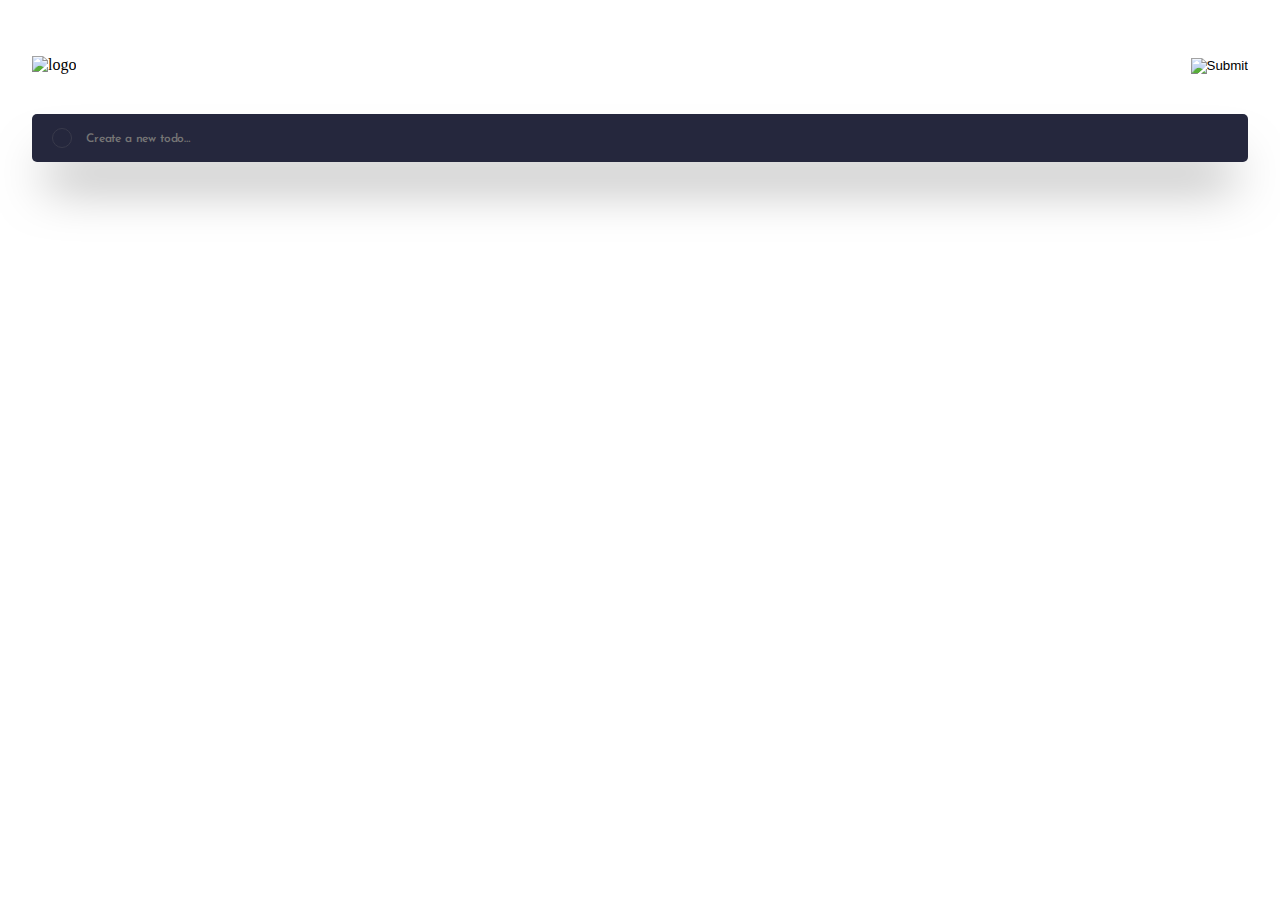
==== index.html @ c523b6d4 "Merge aad0cb095f66faa1c104479e8d5c074527c60782 into e0506714e9cb27545d244e53186e917cee187e8c" ====
<!DOCTYPE html>
<html lang="en">
  <head>
    <meta charset="UTF-8">
    <meta name="viewport" content="width=device-width">
    <title>Unique page title</title>
    <meta name="description" content="Page description">
    <link rel="stylesheet" href="styles/normalize.css">
    <link rel="stylesheet" href="styles/styles.css">
    <link rel="preconnect" href="https://fonts.googleapis.com">
<link rel="preconnect" href="https://fonts.gstatic.com" crossorigin>
<link rel="preconnect" href="https://fonts.googleapis.com">
<link rel="preconnect" href="https://fonts.gstatic.com" crossorigin>
<link rel="preconnect" href="https://fonts.googleapis.com">
<link rel="preconnect" href="https://fonts.gstatic.com" crossorigin>
<link rel="preconnect" href="https://fonts.googleapis.com">
<link rel="preconnect" href="https://fonts.gstatic.com" crossorigin>
<link href="https://fonts.googleapis.com/css2?family=Josefin+Sans:ital,wght@0,100;0,300;1,100;1,200&display=swap" rel="stylesheet">  <body>
    <div class="page">
      <header class="header">
        <div class="container">
          <div class="header__inner">
            <div class="header__logo">
              <div class="logo">
                <a class="logo__link">
                  <img src="images/logo.svg" alt="logo" class="logo__link-img">
                </a>
              </div>
            </div>
            <div class="color-switcher">
              <input type="image" src="images/color-switcher.svg" >
            </div>
          </div>
          <div class="create-new-todo">
            <input type="checkbox" id="r1" class="create-new-todo__input-checkbox">
            <label for="r1">&nbsp;</label>
            <input type="text" class="create-new-todo__input-text" placeholder="Create a new todo…">
          </div>
        </div>

      </header>
    </div>
  </body>
</html>
---- styles/styles.css ----
.page {
  /* min-width: 1100px; */
  min-width: 375px;
  margin: 0 auto;

  /* font-family: -apple-system, BlinkMacSystemFont, 'Segoe UI', Roboto, Oxygen, Ubuntu, Cantarell, 'Fira Sans', 'Droid Sans', 'Helvetica Neue', Arial, sans-serif; */
}

.header {
  background: linear-gradient(135deg, #3710BD 0%, #A42395 100%);
  min-height: 200px;
  background-image: url("../images/header-bg1.svg");
}

.header__inner {
  display: flex;
  justify-content: space-between;
  flex-wrap: wrap;
  padding-top: 48px;
}

.container {
  padding: 0 24px;
}

.create-new-todo {
  min-height: 48px;
  background: #25273D;
  margin-top: 40px;
  box-shadow: 0px 35px 50px -15px rgba(0, 0, 0, 0.5);
  border-radius: 5px;
  position: relative;
}
.create-new-todo__input-checkbox[type="checkbox"] {
  display: none;
}
label::before {
  top: 14px;
  left: 20px;
  position: absolute;
	content: '';
	display: inline-block;
	width: 20px;
	height: 20px;
	border-radius: 50%;
	border: solid 1px #393A4B;
	transition: 0.5s;
  box-sizing: border-box;
}
input[type="checkbox"]:checked + label::before {
	background-image: url('../images/galo4ka.svg');
	background-size: 100%;
}
.create-new-todo__input-text {
  background-color: #25273D;
  font-family: 'Josefin Sans';
  font-style: normal;
  font-weight: 600;
  font-size: 12px;
  line-height: 12px;
  /* identical to box height */
  border: none;
  letter-spacing: -0.166667px;
  position: absolute;
  color: #767992;
  top: 18px;
  left: 52px;
  outline: none;

}
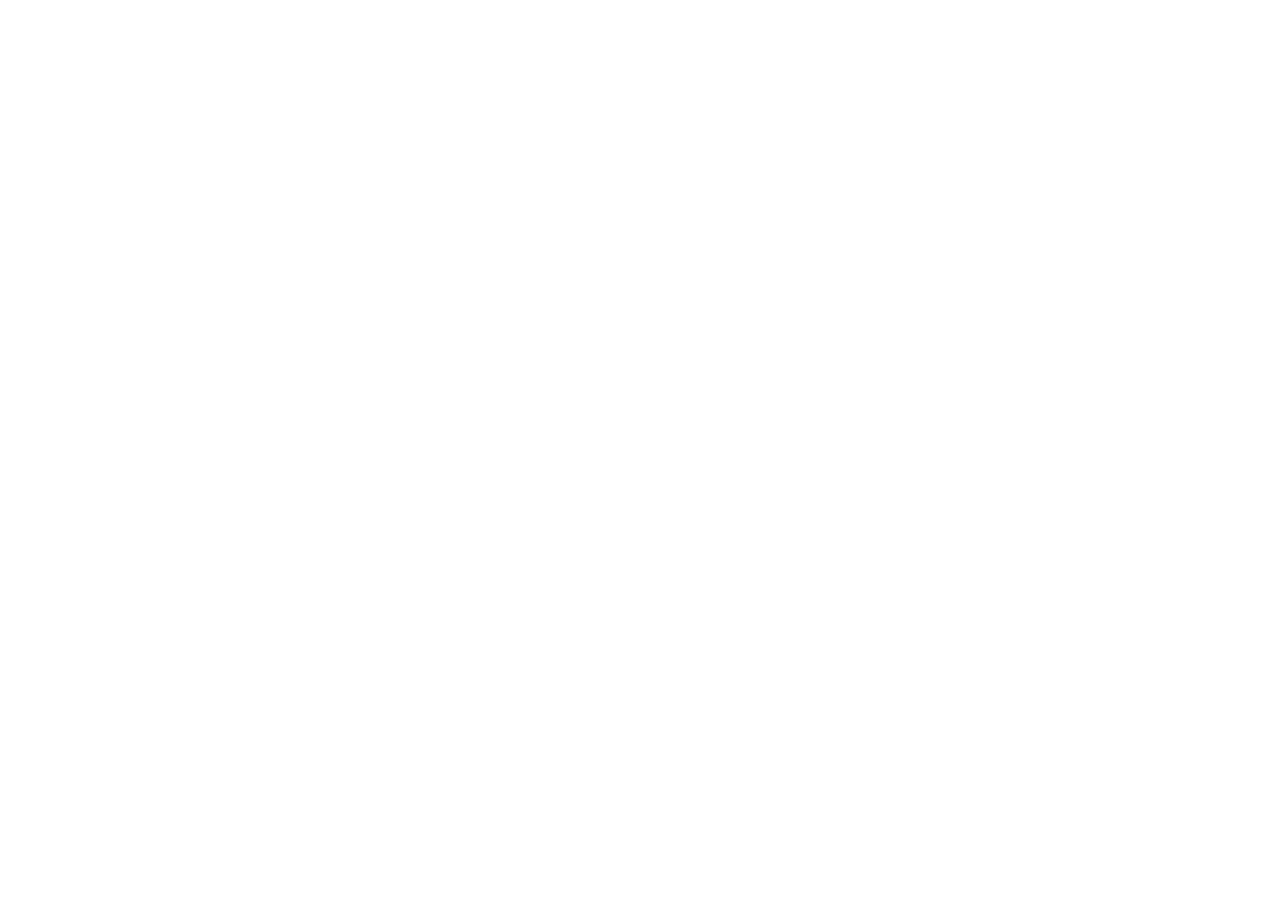
==== commit e0506714: "start" ====
--- a/index.html
+++ b/index.html
@@ -7,15 +7,8 @@
     <meta name="description" content="Page description">
     <link rel="stylesheet" href="styles/normalize.css">
     <link rel="stylesheet" href="styles/styles.css">
-    <link rel="preconnect" href="https://fonts.googleapis.com">
-<link rel="preconnect" href="https://fonts.gstatic.com" crossorigin>
-<link rel="preconnect" href="https://fonts.googleapis.com">
-<link rel="preconnect" href="https://fonts.gstatic.com" crossorigin>
-<link rel="preconnect" href="https://fonts.googleapis.com">
-<link rel="preconnect" href="https://fonts.gstatic.com" crossorigin>
-<link rel="preconnect" href="https://fonts.googleapis.com">
-<link rel="preconnect" href="https://fonts.gstatic.com" crossorigin>
-<link href="https://fonts.googleapis.com/css2?family=Josefin+Sans:ital,wght@0,100;0,300;1,100;1,200&display=swap" rel="stylesheet">  <body>
+  </head>
+  <body>
     <div class="page">
       <header class="header">
         <div class="container">
@@ -31,11 +24,6 @@
               <input type="image" src="images/color-switcher.svg" >
             </div>
           </div>
-          <div class="create-new-todo">
-            <input type="checkbox" id="r1" class="create-new-todo__input-checkbox">
-            <label for="r1">&nbsp;</label>
-            <input type="text" class="create-new-todo__input-text" placeholder="Create a new todo…">
-          </div>
         </div>
 
       </header>
--- a/styles/styles.css
+++ b/styles/styles.css
@@ -5,17 +5,20 @@
 
   /* font-family: -apple-system, BlinkMacSystemFont, 'Segoe UI', Roboto, Oxygen, Ubuntu, Cantarell, 'Fira Sans', 'Droid Sans', 'Helvetica Neue', Arial, sans-serif; */
 }
-
 .header {
+  width: 375px;
+  height: 200px;
   background: linear-gradient(135deg, #3710BD 0%, #A42395 100%);
+  max-height: 200px;
+  background-image: url("images/header-bg.png");
+}
+.header__bg-img {
+  position: absolute;
+}
+.header__inner {
   min-height: 200px;
-  background-image: url("../images/header-bg1.svg");
-}
-
-.header__inner {
   display: flex;
   justify-content: space-between;
-  flex-wrap: wrap;
   padding-top: 48px;
 }
 
@@ -23,55 +26,7 @@
   padding: 0 24px;
 }
 
-.create-new-todo {
-  min-height: 48px;
-  background: #25273D;
-  margin-top: 40px;
-  box-shadow: 0px 35px 50px -15px rgba(0, 0, 0, 0.5);
-  border-radius: 5px;
-  position: relative;
-}
-.create-new-todo__input-checkbox[type="checkbox"] {
-  display: none;
-}
-label::before {
-  top: 14px;
-  left: 20px;
-  position: absolute;
-	content: '';
-	display: inline-block;
-	width: 20px;
-	height: 20px;
-	border-radius: 50%;
-	border: solid 1px #393A4B;
-	transition: 0.5s;
-  box-sizing: border-box;
-}
-input[type="checkbox"]:checked + label::before {
-	background-image: url('../images/galo4ka.svg');
-	background-size: 100%;
-}
-.create-new-todo__input-text {
-  background-color: #25273D;
-  font-family: 'Josefin Sans';
-  font-style: normal;
-  font-weight: 600;
-  font-size: 12px;
-  line-height: 12px;
-  /* identical to box height */
-  border: none;
-  letter-spacing: -0.166667px;
-  position: absolute;
-  color: #767992;
-  top: 18px;
-  left: 52px;
-  outline: none;
-
-}
 
 
 
 
-
-
-
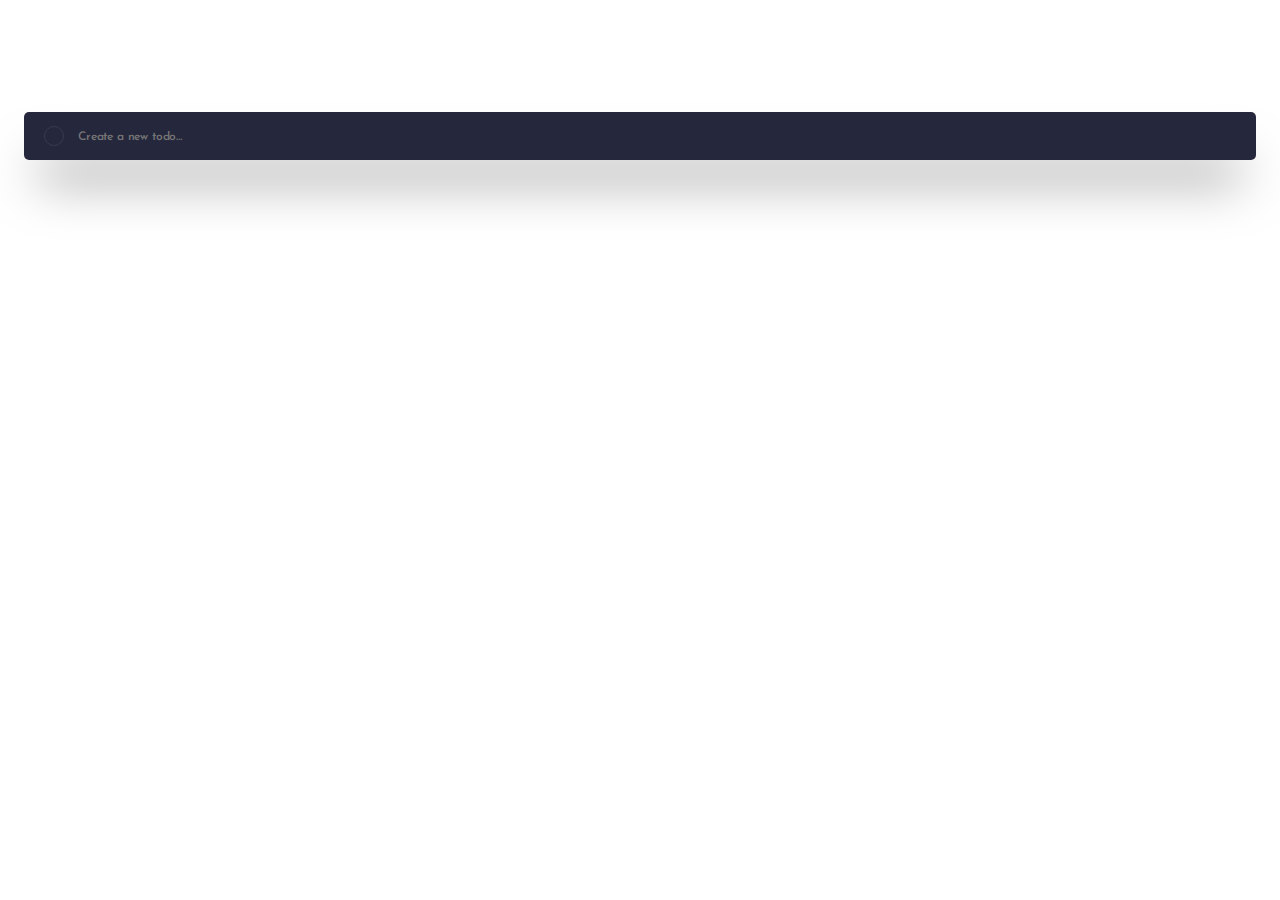
==== commit aad0cb09: "add header(стыдно)" ====
--- a/index.html
+++ b/index.html
@@ -7,8 +7,15 @@
     <meta name="description" content="Page description">
     <link rel="stylesheet" href="styles/normalize.css">
     <link rel="stylesheet" href="styles/styles.css">
-  </head>
-  <body>
+    <link rel="preconnect" href="https://fonts.googleapis.com">
+<link rel="preconnect" href="https://fonts.gstatic.com" crossorigin>
+<link rel="preconnect" href="https://fonts.googleapis.com">
+<link rel="preconnect" href="https://fonts.gstatic.com" crossorigin>
+<link rel="preconnect" href="https://fonts.googleapis.com">
+<link rel="preconnect" href="https://fonts.gstatic.com" crossorigin>
+<link rel="preconnect" href="https://fonts.googleapis.com">
+<link rel="preconnect" href="https://fonts.gstatic.com" crossorigin>
+<link href="https://fonts.googleapis.com/css2?family=Josefin+Sans:ital,wght@0,100;0,300;1,100;1,200&display=swap" rel="stylesheet">  <body>
     <div class="page">
       <header class="header">
         <div class="container">
@@ -24,6 +31,11 @@
               <input type="image" src="images/color-switcher.svg" >
             </div>
           </div>
+          <div class="create-new-todo">
+            <input type="checkbox" id="r1" class="create-new-todo__input-checkbox">
+            <label for="r1">&nbsp;</label>
+            <input type="text" class="create-new-todo__input-text" placeholder="Create a new todo…">
+          </div>
         </div>
 
       </header>
--- a/styles/styles.css
+++ b/styles/styles.css
@@ -5,20 +5,17 @@
 
   /* font-family: -apple-system, BlinkMacSystemFont, 'Segoe UI', Roboto, Oxygen, Ubuntu, Cantarell, 'Fira Sans', 'Droid Sans', 'Helvetica Neue', Arial, sans-serif; */
 }
+
 .header {
-  width: 375px;
-  height: 200px;
   background: linear-gradient(135deg, #3710BD 0%, #A42395 100%);
-  max-height: 200px;
-  background-image: url("images/header-bg.png");
+  min-height: 200px;
+  background-image: url("../images/header-bg1.svg");
 }
-.header__bg-img {
-  position: absolute;
-}
+
 .header__inner {
-  min-height: 200px;
   display: flex;
   justify-content: space-between;
+  flex-wrap: wrap;
   padding-top: 48px;
 }
 
@@ -26,7 +23,55 @@
   padding: 0 24px;
 }
 
+.create-new-todo {
+  min-height: 48px;
+  background: #25273D;
+  margin-top: 40px;
+  box-shadow: 0px 35px 50px -15px rgba(0, 0, 0, 0.5);
+  border-radius: 5px;
+  position: relative;
+}
+.create-new-todo__input-checkbox[type="checkbox"] {
+  display: none;
+}
+label::before {
+  top: 14px;
+  left: 20px;
+  position: absolute;
+	content: '';
+	display: inline-block;
+	width: 20px;
+	height: 20px;
+	border-radius: 50%;
+	border: solid 1px #393A4B;
+	transition: 0.5s;
+  box-sizing: border-box;
+}
+input[type="checkbox"]:checked + label::before {
+	background-image: url('../images/galo4ka.svg');
+	background-size: 100%;
+}
+.create-new-todo__input-text {
+  background-color: #25273D;
+  font-family: 'Josefin Sans';
+  font-style: normal;
+  font-weight: 600;
+  font-size: 12px;
+  line-height: 12px;
+  /* identical to box height */
+  border: none;
+  letter-spacing: -0.166667px;
+  position: absolute;
+  color: #767992;
+  top: 18px;
+  left: 52px;
+  outline: none;
+
+}
 
 
 
 
+
+
+
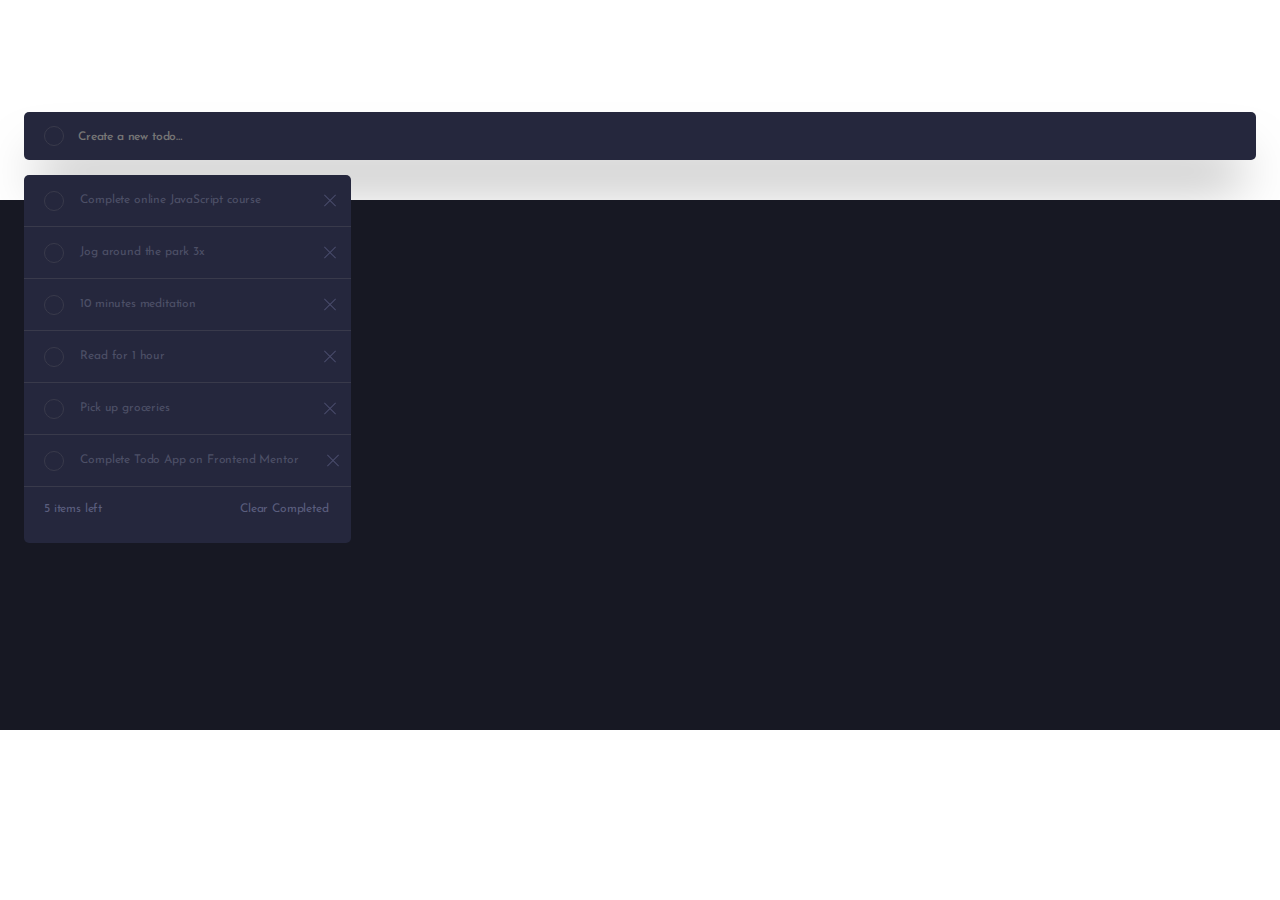
==== commit 4dc45618: "Merge 7120e652bee067fbadd928730f28688f463999d0 into e0506714e9cb27545d244e53186e917cee187e8c" ====
--- a/index.html
+++ b/index.html
@@ -8,14 +8,14 @@
     <link rel="stylesheet" href="styles/normalize.css">
     <link rel="stylesheet" href="styles/styles.css">
     <link rel="preconnect" href="https://fonts.googleapis.com">
-<link rel="preconnect" href="https://fonts.gstatic.com" crossorigin>
-<link rel="preconnect" href="https://fonts.googleapis.com">
-<link rel="preconnect" href="https://fonts.gstatic.com" crossorigin>
-<link rel="preconnect" href="https://fonts.googleapis.com">
-<link rel="preconnect" href="https://fonts.gstatic.com" crossorigin>
-<link rel="preconnect" href="https://fonts.googleapis.com">
-<link rel="preconnect" href="https://fonts.gstatic.com" crossorigin>
-<link href="https://fonts.googleapis.com/css2?family=Josefin+Sans:ital,wght@0,100;0,300;1,100;1,200&display=swap" rel="stylesheet">  <body>
+    <link rel="preconnect" href="https://fonts.gstatic.com" crossorigin>
+    <link rel="preconnect" href="https://fonts.googleapis.com">
+    <link rel="preconnect" href="https://fonts.gstatic.com" crossorigin>
+    <link rel="preconnect" href="https://fonts.googleapis.com">
+    <link rel="preconnect" href="https://fonts.gstatic.com" crossorigin>
+    <link rel="preconnect" href="https://fonts.googleapis.com">
+    <link rel="preconnect" href="https://fonts.gstatic.com" crossorigin>
+    <link href="https://fonts.googleapis.com/css2?family=Josefin+Sans:ital,wght@0,100;0,300;1,100;1,200&display=swap" rel="stylesheet">  <body>
     <div class="page">
       <header class="header">
         <div class="container">
@@ -32,13 +32,97 @@
             </div>
           </div>
           <div class="create-new-todo">
-            <input type="checkbox" id="r1" class="create-new-todo__input-checkbox">
-            <label for="r1">&nbsp;</label>
+            <input type="checkbox" id="r1" class="create-new-todo__input-checkbox input-checkbox">
+            <label class="create-new-todo__input-checkbox__label" for="r1">&nbsp;</label>
             <input type="text" class="create-new-todo__input-text" placeholder="Create a new todo…">
           </div>
         </div>
+      </header>
+      <main class="main">
+        <div class="container">
+          <div class="main__tasks">
+            <div class="tasks__task">
+              <input type="checkbox" class="input-checkbox " id="checkbox">
+              <label class="label task__label" for="checkbox">&nbsp;</label>
+              <p class="task__description">
+                Complete online JavaScript course
+              </p>
+              <div class="task__cross-button">
+                  <div class="cross1"></div>
+                  <div class="cross2"></div>
+              </div>
 
-      </header>
+            </div>
+            <div class="tasks__task">
+              <input type="checkbox" class="input-checkbox " id="checkbox2">
+              <label class="label task__label" for="checkbox2">&nbsp;</label>
+              <p class="task__description">
+                Jog around the park 3x
+              </p>
+              <div class="task__cross-button">
+                  <div class="cross1"></div>
+                  <div class="cross2"></div>
+              </div>
+
+            </div>
+            <div class="tasks__task">
+              <input type="checkbox" class="input-checkbox " id="checkbox3">
+              <label class="label task__label" for="checkbox3">&nbsp;</label>
+              <p class="task__description">
+                10 minutes meditation
+              </p>
+              <div class="task__cross-button">
+                  <div class="cross1"></div>
+                  <div class="cross2"></div>
+              </div>
+
+            </div>
+            <div class="tasks__task">
+              <input type="checkbox" class="input-checkbox " id="checkbox4">
+              <label class="label task__label" for="checkbox4">&nbsp;</label>
+              <p class="task__description">
+                Read for 1 hour
+              </p>
+              <div class="task__cross-button">
+                  <div class="cross1"></div>
+                  <div class="cross2"></div>
+              </div>
+
+            </div>
+            <div class="tasks__task">
+              <input type="checkbox" class="input-checkbox " id="checkbox5">
+              <label class="label task__label" for="checkbox5">&nbsp;</label>
+              <p class="task__description">
+                Pick up groceries
+              </p>
+              <div class="task__cross-button">
+                  <div class="cross1"></div>
+                  <div class="cross2"></div>
+              </div>
+
+            </div>
+            <div class="tasks__task">
+              <input type="checkbox" class="input-checkbox " id="checkbox6">
+              <label class="label task__label" for="checkbox6">&nbsp;</label>
+              <p class="task__description">
+                Complete Todo App on Frontend Mentor
+              </p>
+              <div class="task__cross-button">
+                  <div class="cross1"></div>
+                  <div class="cross2"></div>
+              </div>
+            </div>
+            <div class="main_interaction">
+              <div class="main__amount">
+                <p class="main__amount__description">
+                  5 items left
+                </p>
+              </div>
+              <div class="main__clear">Clear Completed</div>
+            </div>
+          </div>
+        </div>
+      </main>
     </div>
   </body>
 </html>
--- a/styles/styles.css
+++ b/styles/styles.css
@@ -2,14 +2,14 @@
   /* min-width: 1100px; */
   min-width: 375px;
   margin: 0 auto;
-
-  /* font-family: -apple-system, BlinkMacSystemFont, 'Segoe UI', Roboto, Oxygen, Ubuntu, Cantarell, 'Fira Sans', 'Droid Sans', 'Helvetica Neue', Arial, sans-serif; */
+  min-height: 730px;
+  font-family: -apple-system, BlinkMacSystemFont, 'Segoe UI', Roboto, Oxygen, Ubuntu, Cantarell, 'Fira Sans', 'Droid Sans', 'Helvetica Neue', Arial, sans-serif;
 }
 
 .header {
   background: linear-gradient(135deg, #3710BD 0%, #A42395 100%);
+  background-image: url("../images/header-bg1.svg");
   min-height: 200px;
-  background-image: url("../images/header-bg1.svg");
 }
 
 .header__inner {
@@ -27,6 +27,7 @@
   min-height: 48px;
   background: #25273D;
   margin-top: 40px;
+  margin-bottom: 16px;
   box-shadow: 0px 35px 50px -15px rgba(0, 0, 0, 0.5);
   border-radius: 5px;
   position: relative;
@@ -34,7 +35,7 @@
 .create-new-todo__input-checkbox[type="checkbox"] {
   display: none;
 }
-label::before {
+.create-new-todo__input-checkbox__label::before {
   top: 14px;
   left: 20px;
   position: absolute;
@@ -47,7 +48,7 @@
 	transition: 0.5s;
   box-sizing: border-box;
 }
-input[type="checkbox"]:checked + label::before {
+.create-new-todo__input-checkbox[type="checkbox"]:checked + .create-new-todo__input-checkbox__label::before {
 	background-image: url('../images/galo4ka.svg');
 	background-size: 100%;
 }
@@ -62,11 +63,120 @@
   border: none;
   letter-spacing: -0.166667px;
   position: absolute;
-  color: #767992;
+  color: #4D5067;
   top: 18px;
   left: 52px;
   outline: none;
+}
+.main {
+  min-height: 530px;
+  background-color: #171823;
+  position: relative;
+}
+.main__tasks {
+  box-sizing: border-box;
+  min-width: 327px;
+  top: -25px;
+  position: absolute;
+  min-height: 368px;
+  /* padding: 0 20px; */
+  background: #25273D;
+  border-radius: 5px;
+}
+.tasks__task {
+  min-height: 52px;
+  display: flex;
+  border-bottom: solid 1px #393A4B;
+  box-sizing: border-box;
+  flex-wrap: wrap;
+}
+.task__input-checkbox[type="checkbox"] {
+  display: none;
+}
+.input-checkbox[type="checkbox"] {
+  display: none;
+}
+.label::before {
+	content: '';
+	display: inline-block;
+	width: 20px;
+	height: 20px;
+	border-radius: 50%;
+	border: solid 1px #393A4B;
+	transition: 0.5s;
+  box-sizing: border-box;
+}
+.input-checkbox[type="checkbox"]:checked + .label::before {
+	background-image: url('../images/galo4ka.svg');
+	background-size: 100%;
+}
 
+.task__description {
+  margin: 19px 0 0 12px;
+  font-family: 'Josefin Sans';
+  font-style: normal;
+  font-weight: 400;
+  font-size: 12px;
+  line-height: 12px;
+  /* identical to box height */
+  letter-spacing: -0.166667px;
+  /* text-decoration-line: line-through; */
+  color: #4D5067;
+  min-width: 215px;
+}
+.cross1 {
+  /* border: 1px solid #979797; */
+  transform: rotate(-45deg);
+  width: 16px;
+  height: 1px;
+  background: #494C6B;
+  margin: 25px 0 0 27px;
+}
+.cross2 {
+  width: 16px;
+  height: 1px;
+  background: #494C6B;
+  transform: rotate(45deg);
+  margin: -1px 0 0 27px;
+}
+.task__line {
+  height: 1px;
+  background: #393A4B;
+  width: 327px;
+  position: absolute;
+  left: 0;
+}
+.tast__input-checkbox {
+  margin-right: 20px;
+}
+.task__label::before {
+  margin-top: 16px;
+  margin-left: 20px;
+}
+.main_interaction {
+  display: flex;
+}
+.main__amount__description {
+  margin: 16px 0 0 20px;
+  font-family: 'Josefin Sans';
+  font-style: normal;
+  font-weight: 400;
+  font-size: 12px;
+  line-height: 12px;
+  /* identical to box height */
+  letter-spacing: -0.166667px;
+  color: #5B5E7E;
+}
+.main__clear {
+  margin: 16px 0 0 138px;
+  font-family: 'Josefin Sans';
+  font-style: normal;
+  font-weight: 400;
+  font-size: 12px;
+  line-height: 12px;
+  /* identical to box height */
+  letter-spacing: -0.166667px;
+  color: #5B5E7E;
 }
 
 
@@ -75,3 +185,5 @@
 
 
 
+
+
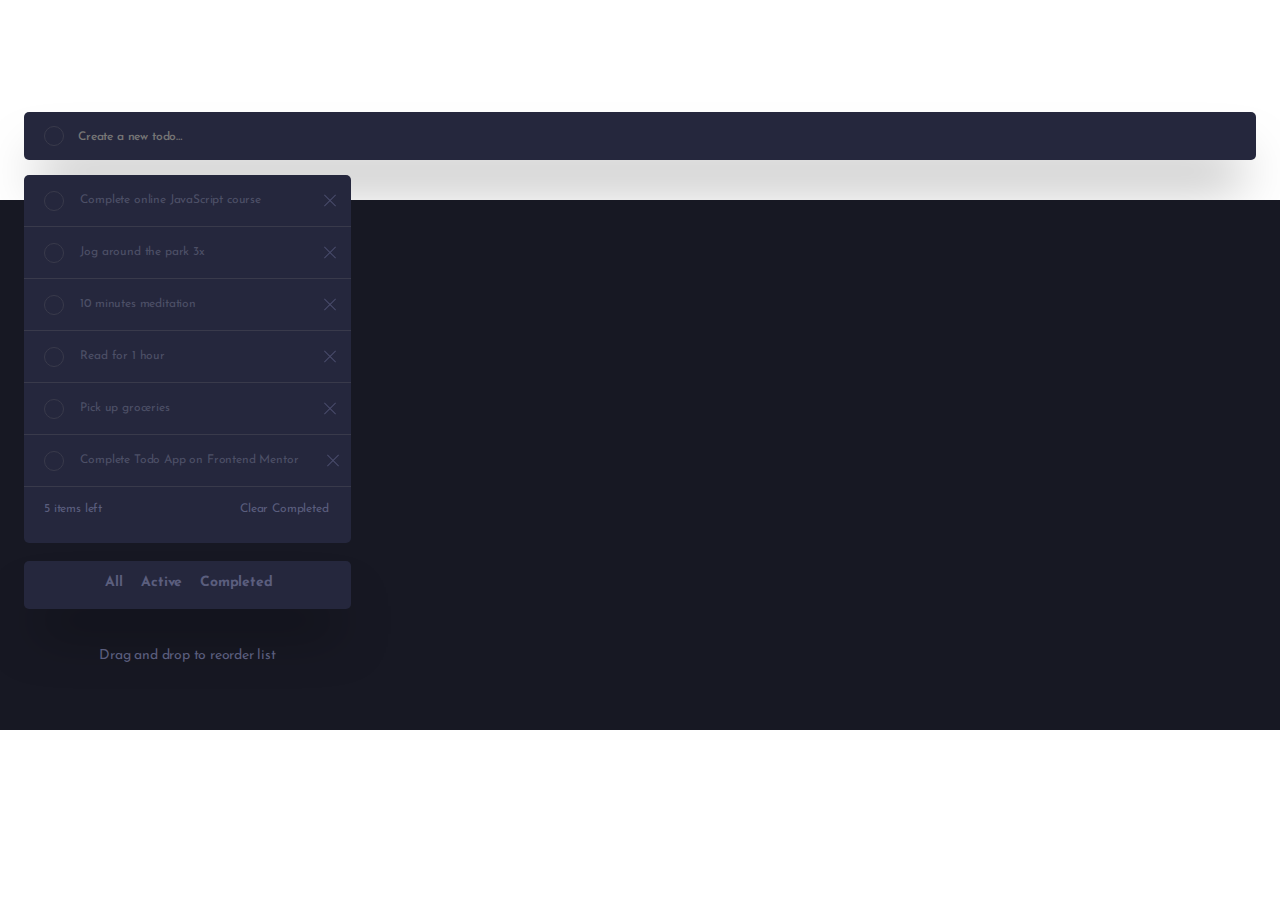
==== commit 584b7f7f: "Merge 191d8ea11e958a6d728522734de1dc8a89da2a91 into e0506714e9cb27545d244e53186e917cee187e8c" ====
--- a/index.html
+++ b/index.html
@@ -123,6 +123,23 @@
           </div>
         </div>
       </main>
+      <div class="footer">
+        <div class="container">
+          <div class="footer__interaction">
+            <div class="interaction__select-all">
+             All
+            </div>
+            <div class="interaction__select-active">
+              Active
+            </div>
+            <div class="interaction__select-completed">
+             Completed
+            </div>
+        </div>
+        <div class="footer__drop-to-reorder">
+          Drag and drop to reorder list
+        </div>
+      </div>
     </div>
   </body>
 </html>
--- a/styles/styles.css
+++ b/styles/styles.css
@@ -69,7 +69,7 @@
   outline: none;
 }
 .main {
-  min-height: 530px;
+  min-height: 345px;
   background-color: #171823;
   position: relative;
 }
@@ -178,12 +178,58 @@
   letter-spacing: -0.166667px;
   color: #5B5E7E;
 }
-
-
-
-
-
-
-
-
-
+.footer {
+  height: 185px;
+  background-color: #171823;
+  position: relative;
+}
+.footer__interaction {
+  min-width: 327px;
+  box-sizing: border-box;
+  margin-top: 16px;
+  min-height: 48px;
+  position: absolute;
+  display: flex;
+  padding: 15px 0 0 81px;
+  font-family: 'Josefin Sans';
+  font-style: normal;
+  font-weight: 700;
+  font-size: 14px;
+  line-height: 14px;
+  /* identical to box height */
+  letter-spacing: -0.194444px;
+  color: #5B5E7E;
+  border-radius: 5px;
+  background: #25273D;
+  box-shadow: 0px 35px 50px -15px rgba(0, 0, 0, 0.5);
+}
+.interaction__select-active {
+  margin-left: 19px;
+}
+.interaction__select-completed {
+  margin-left: 18px;
+}
+.footer__drop-to-reorder {
+  font-family: 'Josefin Sans';
+  font-style: normal;
+  font-weight: 400;
+  font-size: 14px;
+  line-height: 14px;
+  /* identical to box height */
+  text-align: center;
+  letter-spacing: -0.194444px;
+  color: #5B5E7E;
+  display: block;
+  position: absolute;
+  top: 104px;
+  min-width: 327px;
+}
+
+
+
+
+
+
+
+
+
